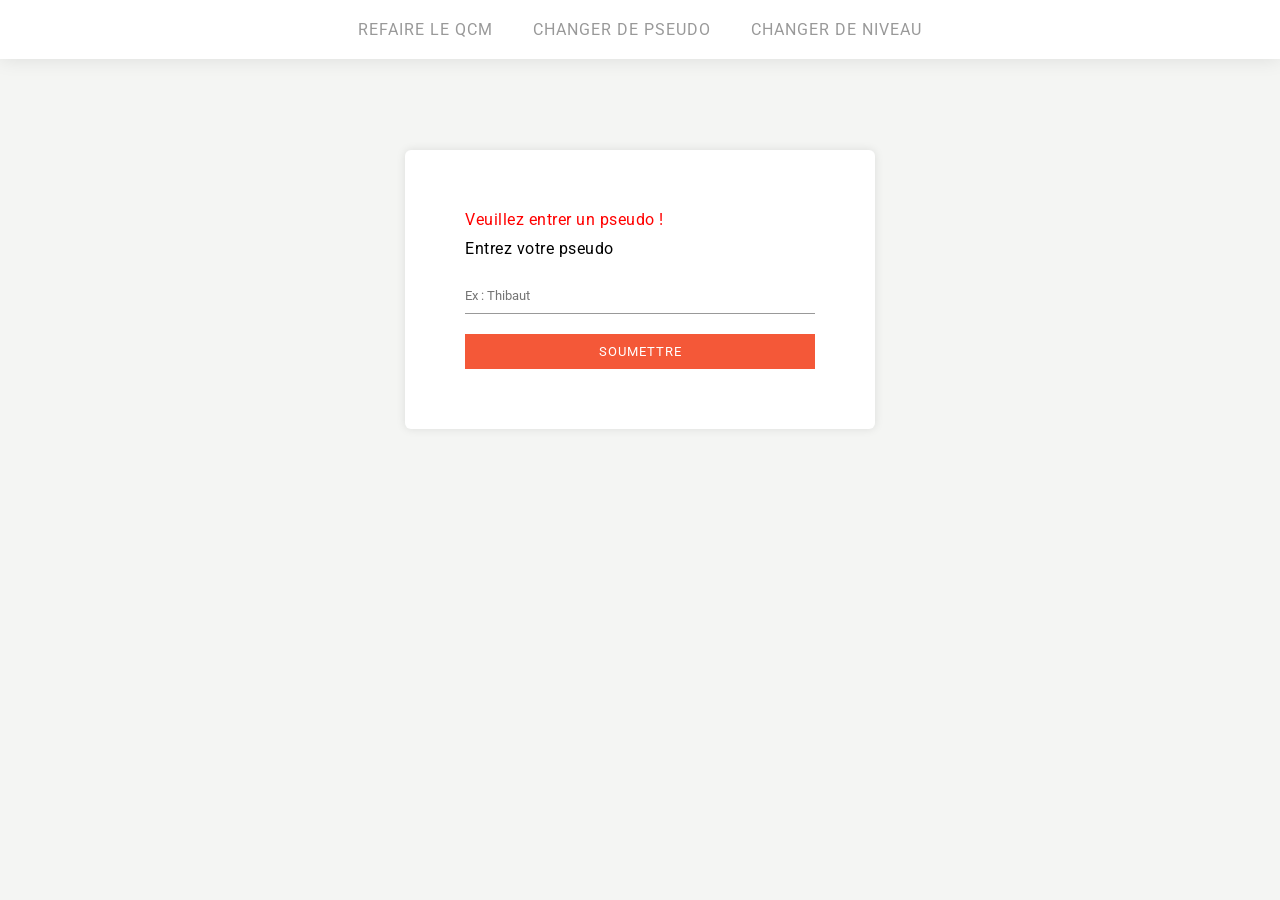
==== index.html @ 1cd62784 "design + améliorations" ====
<!DOCTYPE html>
<html lang="en">
<head>
    <meta charset="UTF-8">
    <meta http-equiv="X-UA-Compatible" content="IE=edge">
    <meta name="viewport" content="width=device-width, initial-scale=1.0">
    <title>Pseudo page</title>
    <link rel="stylesheet" href="style.css">
</head>
<body>
    <!-- Menu -->
    <ul class="menu">
        <a href="#">Refaire le QCM</a>
        <a href="#">Changer de pseudo</a>
        <a href="#">Changer de niveau</a>
    </ul>
    <!-- Corps de la page -->
    <section class="pseudo">
        <form action="" method="post">
            <p class="error">Veuillez entrer un pseudo !</p>
            <label>Entrez votre pseudo</label>
            <input type="text" placeholder="Ex : Thibaut">
            <button class="style_btn" name="button">Soumettre</button>
        </form>
    </section>
</body>
</html>
---- style.css ----
@import url('https://fonts.googleapis.com/css2?family=Roboto:wght@100;300;400;500&display=swap');
* {
    box-sizing: border-box;
    font-family: 'Roboto', sans-serif;
    margin: 0;
    padding: 0;
}
body {
    align-items: center;
    background-color: #F4F5F3;
    display: flex;
    justify-content: center;
    letter-spacing: 0.5px;
}
.menu {
    background-color: white;
    box-shadow: 0 0 20px rgba(0, 0, 0, 0.1);
    display: flex;
    justify-content: center;
    padding: 20px 10px;
    position: absolute;
    top: 0;
    width: 100%;
}
.menu a {
    color: #999;
    letter-spacing: 1px;
    padding: 0 20px;
    text-decoration: 0;
    text-transform: uppercase;
    transition: color 0.5s;
}
.menu a:hover {
    color: #F45838;
}
section {
    margin-top: 150px;
    background-color: white;
    display: flex;
    flex-direction: column;
    padding: 60px;
    border-radius: 6px;
    box-shadow: 0 0 10px rgba(0, 0, 0, 0.1);
}
.style_btn {
    padding: 10px 20px;
    color: white;
    background-color: #F45838;
    letter-spacing: 1px;
    border: 0;
    cursor: pointer;
    text-transform: uppercase;
}
.error {
    color: red;
}
.pseudo form {
    display: flex;
    flex-direction: column;
}
.pseudo form label {
    margin-top: 10px;
}
.pseudo form input {
    outline: 0;
    border: 0;
    border-bottom: 1px solid #999;
    margin: 20px 0;
    width: 350px;
    padding: 10px 0;
}
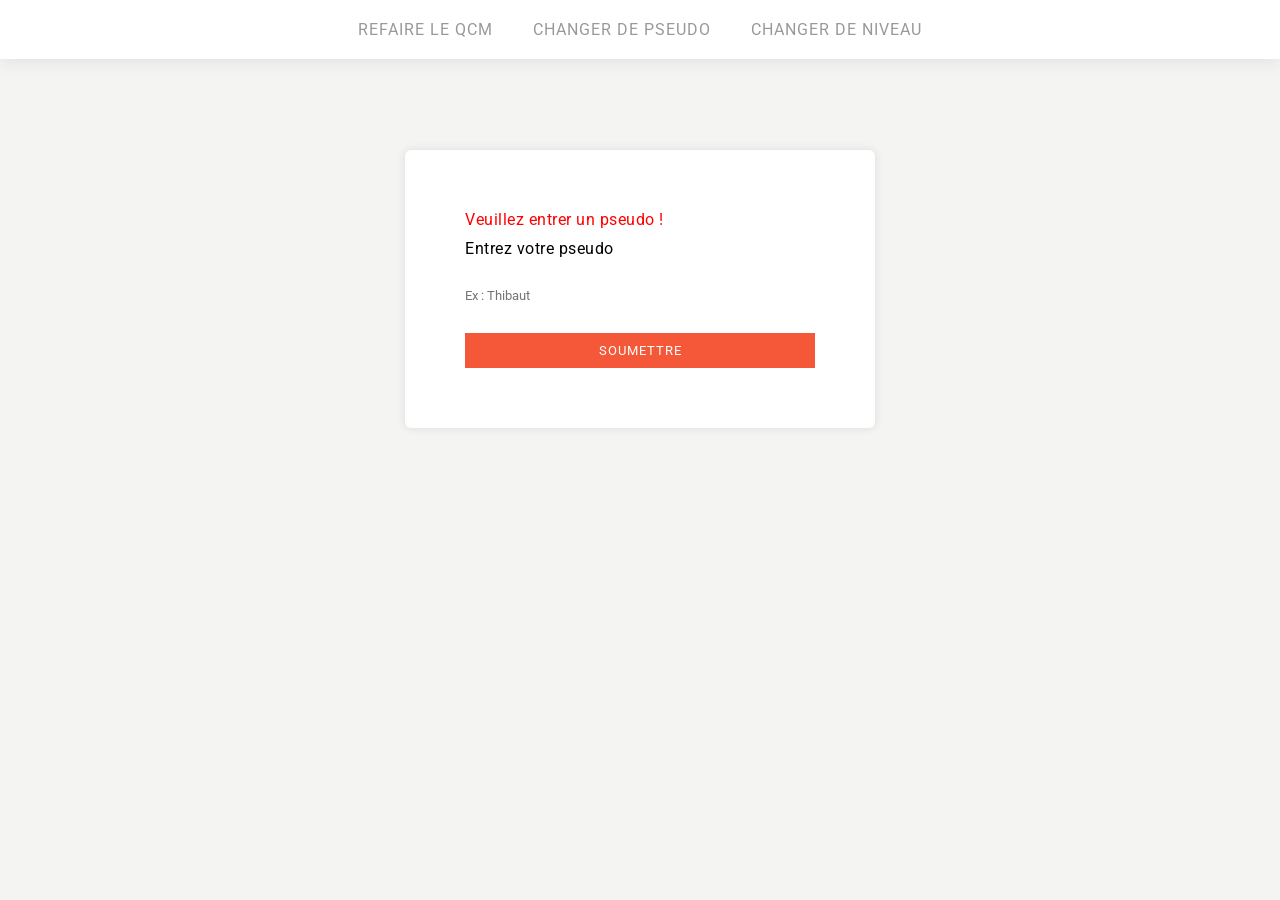
==== commit b4b34f11: "ajout de pages" ====
--- a/index.html
+++ b/index.html
@@ -10,9 +10,9 @@
 <body>
     <!-- Menu -->
     <ul class="menu">
-        <a href="#">Refaire le QCM</a>
-        <a href="#">Changer de pseudo</a>
-        <a href="#">Changer de niveau</a>
+        <a href="qcm.html">Refaire le QCM</a>
+        <a href="index.html">Changer de pseudo</a>
+        <a href="niveau.html">Changer de niveau</a>
     </ul>
     <!-- Corps de la page -->
     <section class="pseudo">
--- a/style.css
+++ b/style.css
@@ -34,21 +34,21 @@
     color: #F45838;
 }
 section {
-    margin-top: 150px;
     background-color: white;
+    border-radius: 6px;
+    box-shadow: 0 0 10px rgba(0, 0, 0, 0.1);
     display: flex;
     flex-direction: column;
+    margin-top: 150px;
     padding: 60px;
-    border-radius: 6px;
-    box-shadow: 0 0 10px rgba(0, 0, 0, 0.1);
 }
 .style_btn {
+    background-color: #F45838;
+    border: 0;
+    color: white;
+    cursor: pointer;
+    letter-spacing: 1px;
     padding: 10px 20px;
-    color: white;
-    background-color: #F45838;
-    letter-spacing: 1px;
-    border: 0;
-    cursor: pointer;
     text-transform: uppercase;
 }
 .error {
@@ -62,10 +62,21 @@
     margin-top: 10px;
 }
 .pseudo form input {
+    border-bottom: 1px solid #999;
+    border: 0;
+    margin: 20px 0;
     outline: 0;
-    border: 0;
-    border-bottom: 1px solid #999;
-    margin: 20px 0;
+    padding: 10px 0;
     width: 350px;
-    padding: 10px 0;
+}
+/* Page niveau */
+.choice {
+    margin: 10px 0;
+}
+.choice input[type="radio"] {
+    margin-right: 8px;
+}
+.change_color {
+    color: #F45838;
+    text-transform: uppercase;
 }
